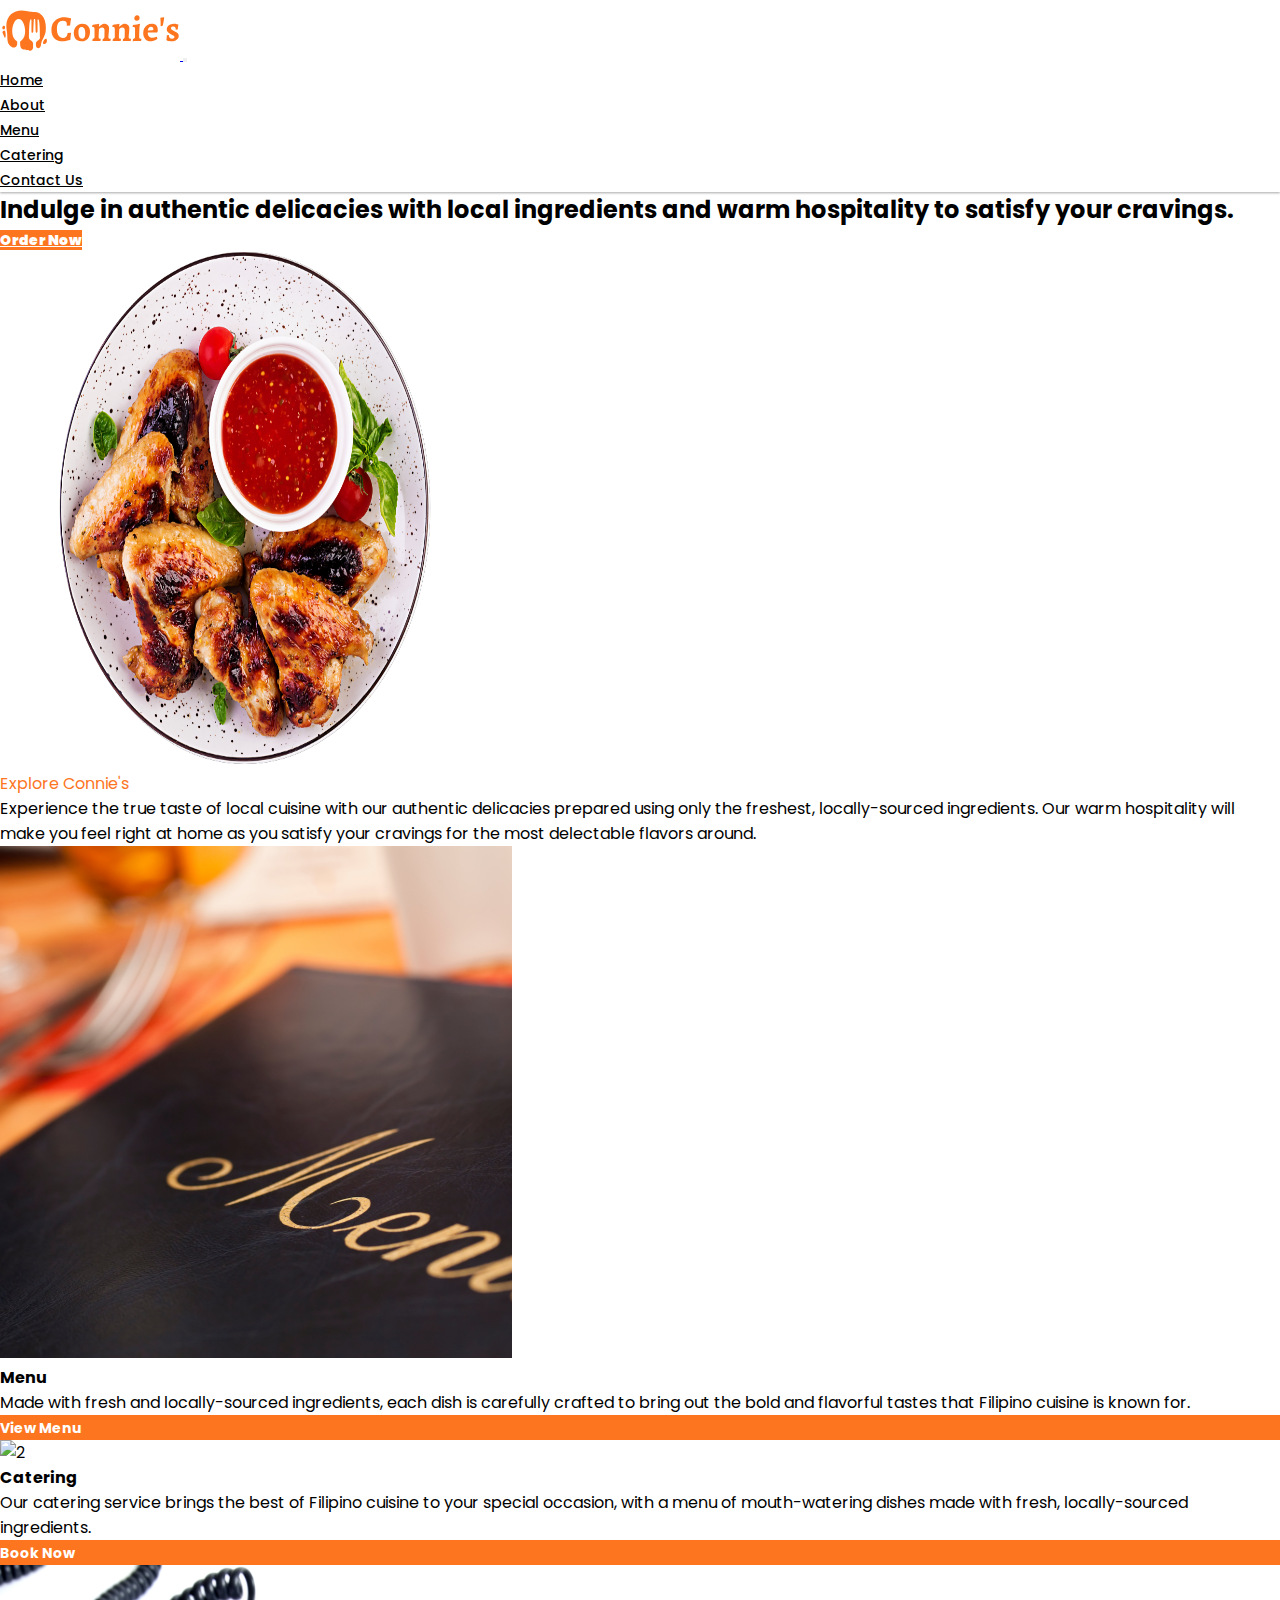
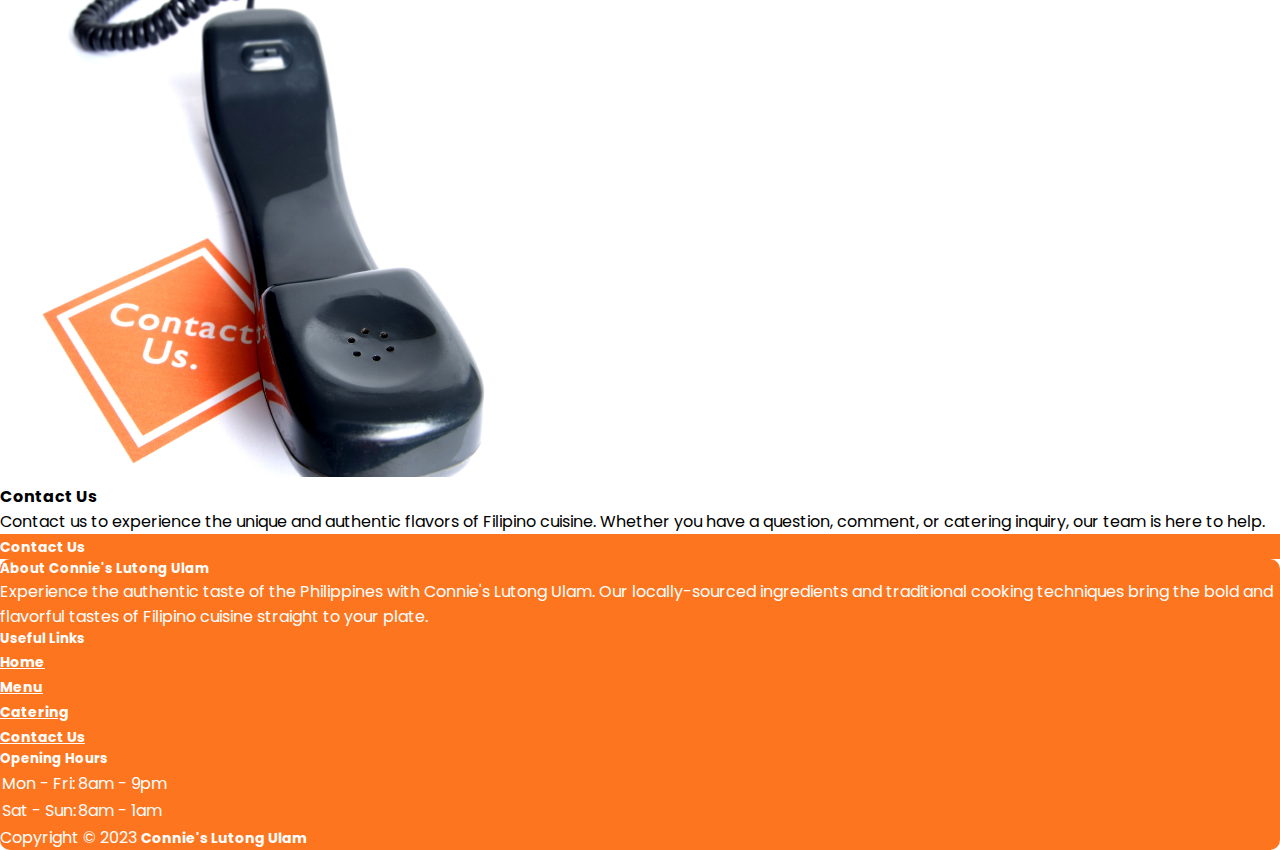
==== index.html @ 5be88b77 "modified:   index.html" ====
<!DOCTYPE html>
<html lang="en">
<head>
    <meta charset="UTF-8">
    <meta http-equiv="X-UA-Compatible" content="IE=edge">
    <meta name="viewport" content="width=device-width, initial-scale=1.0">
    <link href="https://cdn.jsdelivr.net/npm/bootstrap@5.3.0-alpha1/dist/css/bootstrap.min.css" rel="stylesheet" integrity="sha384-GLhlTQ8iRABdZLl6O3oVMWSktQOp6b7In1Zl3/Jr59b6EGGoI1aFkw7cmDA6j6gD" crossorigin="anonymous">
    <script src="https://cdn.jsdelivr.net/npm/bootstrap@5.3.0-alpha1/dist/js/bootstrap.bundle.min.js" integrity="sha384-w76AqPfDkMBDXo30jS1Sgez6pr3x5MlQ1ZAGC+nuZB+EYdgRZgiwxhTBTkF7CXvN" crossorigin="anonymous"></script>
    <link rel="stylesheet" type="text/css" href="style.css">
    <link rel="stylesheet" href="https://use.fontawesome.com/releases/v5.15.1/css/all.css" integrity="sha384-vp86vTRFVJgpjF9jiIGPEEqYqlDwgyBgEF109VFjmqGmIY/Y4HV4d3Gp2irVfcrp" crossorigin="anonymous">
    <link rel="shortcut icon" href="assets/img/favicon.svg" type="image/x-icon">
    <link rel="stylesheet" href="/assets/css/index.css">
    <title>Home | Connie's Lutong Ulam</title>
</head>
<body>
    <!--NavBar Start-->
  <nav class="navbar sticky-top navbar-expand-lg">
    <div class="container">
      <a class="navbar-brand" href="index.html">
        <img src="assets/img/logo.svg" alt="connies logo">
      </a>
      <button class="navbar-toggler" type="button" data-bs-toggle="collapse" data-bs-target="#navbar" aria-controls="HomeNavBar" aria-expanded="false" aria-label="Toggle Navigation">
        <span class="navbar-toggler-icon"></span>
      </button>
      <div class="collapse navbar-collapse" id="navbar">
        <ul class="navbar-nav ms-auto">
          <li class="nav-item">
            <a class="nav-link" href="index.html">Home</a>
          </li>
          <li class="nav-item">
            <a class="nav-link" href="about.html">About</a>
          </li>
          <li class="nav-item">
            <a class="nav-link" href="menu.html">Menu</a>
          </li>
          <li class="nav-item">
            <a class="nav-link" href="catering.html">Catering</a>
          </li>
          <li class="nav-item">
            <a class="nav-link" href="contact.html">Contact Us</a>
          </li>
        </ul>
      </div>
    </div>
  </nav>
 
<!--Selling Point Start-->
 
  <div class="container" id="hero">
    <div class="row align-items-center">
      <div class="col-md-6 col-sm-12 text-center text-md-left mx-auto" id="UniqueProposition">
        <h2 class="lead fs-1 my-3">Indulge in authentic delicacies with local ingredients and warm hospitality to satisfy your cravings.</h2>
        <a href="menu.html"class="btn btn-lg my-3">Order Now</a>
      </div>
      <div class="col-md-6 col-sm-12">
        <img src="assets/img/indeximg.png" alt="delicious food" class="img-fluid p-5" id="selling-point" width="512px" height="512px">
      </div>
    </div>
  </div>
  <!--Selling Point Ending-->

<!--Features Start-->
<div class="container">
<div class="display-5 fw-bold text-center py-3 bg-light" id="explore" style="color: #fd761f">Explore Connie's</div>
<p class="lead mb-3 text-center px-3 bg-light">Experience the true taste of local cuisine with our authentic delicacies prepared using only the freshest, locally-sourced ingredients. Our warm hospitality will make you feel right at home as you satisfy your cravings for the most delectable flavors around.</p>
<div class="container bg-light">
  <div class="row g-3">
    <div class="col-md-4 col-sm-12 mb-3 p-5">
      <div class="card h-100">
        <img src="assets/img/menu.svg" alt="menu" class="card-img-top">
        <div class="card-body">
          <h4 class="card-title">Menu</h4>
          <p class="card-text">Made with fresh and locally-sourced ingredients, each dish is carefully crafted to bring out the bold and flavorful tastes that Filipino cuisine is known for. </p>
          <div class="btn"><a href="menu.html" id="learnmore">View Menu</a> </div>
        </div>
      </div>
    </div>
    <div class="col-md-4 col-sm-12 mb-3 p-5">
      <div class="card h-100">
        <img src="assets/img/catering.svg" alt="2" class="card-img-top">
      <div class="card-body">
        <h4 class="card-title">Catering</h4>
        <p class="card-text">Our catering service brings the best of Filipino cuisine to your special occasion, with a menu of mouth-watering dishes made with fresh, locally-sourced ingredients. </p>
        <div class="btn"><a href="catering.html" id="learnmore">Book Now</a></div>
      </div>
    </div>
    </div>
    <div class="col-md-4 col-sm-12 mb-3 p-5">
      <div class="card h-100">
        <img src="assets/img/contact.svg" alt="Join Community" class="card-img-top img-fluid">
        <div class="card-body">
          <h4 class="card-title">Contact Us</h4>
          <p class="card-text">Contact us to experience the unique and authentic flavors of Filipino cuisine. Whether you have a question, comment, or catering inquiry, our team is here to help.</p>
          <div class="btn"><a href="contact.html" id="learnmore">Contact Us </a></div>
        </div>
      </div>
    </div>
  </div>
</div>
</div>
<!--Features End-->
 
<!---Footer Start-->
<!-- Remove the container if you want to extend the Footer to full width. -->
<div class="container-fluid">
  <footer style="background-color: #fd761f; border-radius: 10px;">
    <div class="container p-4">
      <div class="row">
        <div class="col-lg-6 col-md-12 mb-4">
          <h5 class="mb-3 fw-bold" style="color: white">About Connie's Lutong Ulam</h5>
          <p style="color: white">
            Experience the authentic taste of the Philippines with Connie's Lutong Ulam. Our locally-sourced ingredients and traditional cooking techniques bring the bold and flavorful tastes of Filipino cuisine straight to your plate.
          </p>
        </div>
        <div class="col-lg-3 col-md-6 mb-4">
          <h5 class="mb-3 fw-bold" style="color: white">Useful Links</h5>
          <ul class="list-unstyled mb-0">
            <li class="mb-1">
              <a href="/" style="color: white;">Home</a> 
            </li>
            <li class="mb-1">
              <a href="menu.html" style="color: white;">Menu</a>
            </li>
            <li class="mb-1">
              <a href="catering.html" style="color: white;">Catering</a>
            </li>
            <li>
              <a href="contact.html"style="color: white;">Contact Us</a>
            </li>
          </ul>
        </div>
        <div class="col-lg-3 col-md-6 mb-4">
          <h5 class="mb-1 fw-bold" style="color: white">Opening Hours</h5>
          <table class="table" style="border-color: white; color: white">
            <tbody>
              <tr>
                <td>Mon - Fri:</td>
                <td>8am - 9pm</td>
              </tr>
              <tr>
                <td>Sat - Sun:</td>
                <td>8am - 1am</td>
              </tr>
            </tbody>
          </table>
        </div>
      </div>
    </div>
    <div class="text-center p-3" style="color: white ">
    Copyright © 2023
      <a class="fs-5" href="/" style="color: white; text-decoration: none;">Connie's Lutong Ulam</a>
    </div>
    <!-- Copyright -->
  </footer>
  
</div>
<!-- End of .container -->
</body>

</html>
---- style.css ----
@import url('https://fonts.googleapis.com/css2?family=Poppins:wght@200;300;400;500;600;700&display=swap');
*{
  margin: 0;
  padding: 0;
  box-sizing: border-box;
  font-family: 'Poppins',sans-serif;
}
::selection{
  color: #000;
  background: #fff;
}

.img{
  background: url('img3.jpg')no-repeat;
  width: 100%;
  height: 100vh;
  background-size: cover;
  background-position: center;
  position: relative;
}
.img::before{
  content: '';
  position: absolute;
  height: 100%;
  width: 100%;
  background: rgba(0, 0, 0, 0.4);
}
.center{
  position: absolute;
  top: 52%;
  left: 50%;
  transform: translate(-50%, -50%);
  width: 100%;
  padding: 0 20px;
  text-align: center;
}
.center .title{
  color: #fff;
  font-size: 55px;
  font-weight: 600;
}
.center .sub_title{
  color: #fff;
  font-size: 52px;
  font-weight: 600;
}
.center .btns{
  margin-top: 20px;
}
.center .btns button{
  height: 55px;
  width: 170px;
  border-radius: 5px;
  border: none;
  margin: 0 10px;
  border: 2px solid white;
  font-size: 20px;
  font-weight: 500;
  padding: 0 10px;
  cursor: pointer;
  outline: none;
  transition: all 0.3s ease;
}
.center .btns button:first-child{
  color: #fff;
  background: none;
}
.btns button:first-child:hover{
  background: white;
  color: black;
}
.center .btns button:last-child{
  background: white;
  color: black;
}


a {
  font-size:14px;
  font-weight:700
}
.superNav {
  font-size:13px;
}
.form-control {
  outline:none !important;
  box-shadow: none !important;
}

#logo{
  
}




@media screen and (max-width:540px){
  .centerOnMobile {
    text-align:center
  }
}

@media (max-width: 400px){
  .container-fluid{
      height: 500px;
      flex-direction: column;
  }
}

@import url("https://cdn.jsdelivr.net/npm/bootstrap-icons@1.10.4/font/bootstrap-icons.css");
---- assets/css/index.css ----
.navbar {
    background: white;
    box-shadow: rgba(0, 0, 0, 0.12) 0px 1px 3px, rgba(0, 0, 0, 0.24) 0px 1px 2px;
    transition: all 0.3s ease-in-out;
}

.navbar-toggler-icon {
    background-image: url("data:image/svg+xml,%3Csvg xmlns='http://www.w3.org/2000/svg' viewBox='0 0 30 30'%3E%3Cpath stroke='%23fd761f' stroke-width='3' stroke-linecap='round' stroke-miterlimit='10' d='M4 7h22M4 15h22M4 23h22'/%3E%3C/svg%3E");
}
  
.navbar-toggler {
    border-color: transparent;
    color: white;
}

.navbar-toggler:hover {
    border-color: transparent;
    color: white;
}
  
.nav-link,
.dropdown-menu,
.dropdown-item {
    color: black;
    font-weight:500;

}

.nav-link:hover {
    color: #fd761f;
    text-decoration: none;
}

.btn {
    background-color: #fd761f;
    color: white;
    transition: all 0.3s ease-in-out;
    font-weight: 900;
}

.btn:hover {
    border-color: #fd761f;
    color: #fd761f;
    transform: scale(1.2);
}

.section-heading {
    color:black
}

#learnmore {
    text-decoration: none;
    color: white;
}

#learnmore:hover {
    color: #fd761f;
}
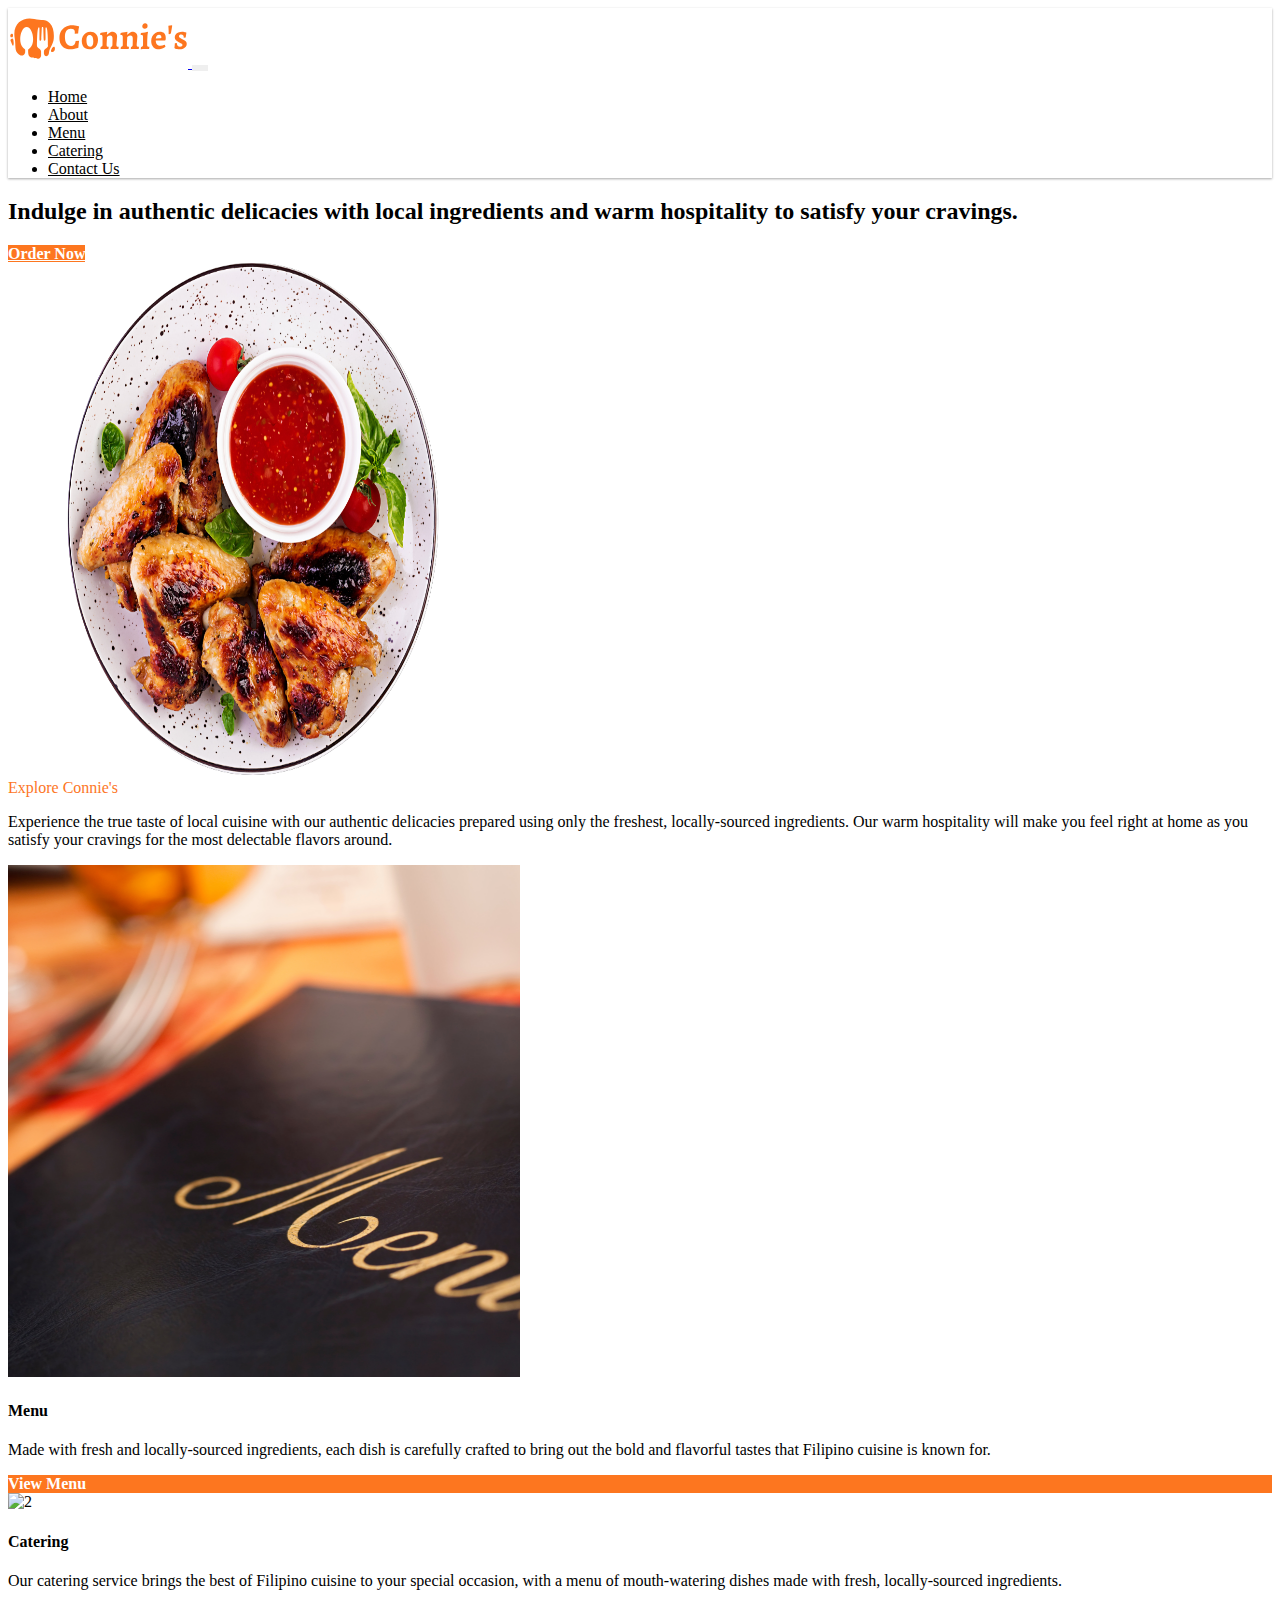
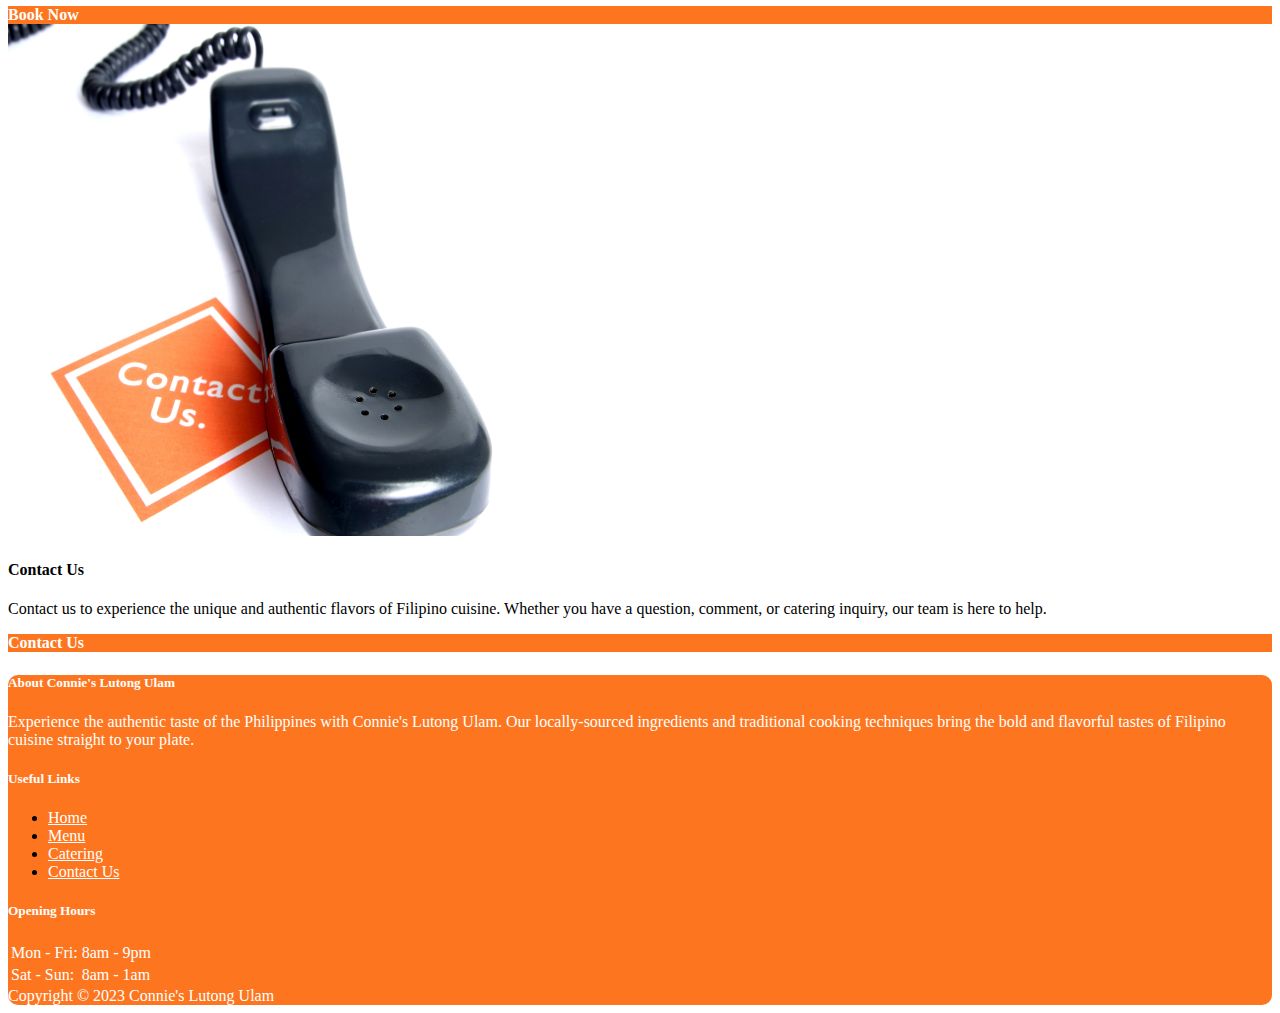
==== commit a53c4e94: "modified:   assets/js/login.js 	modified:   index.html 	new file:   login.html 	deleted:    signup.h" ====
--- a/index.html
+++ b/index.html
@@ -6,10 +6,9 @@
     <meta name="viewport" content="width=device-width, initial-scale=1.0">
     <link href="https://cdn.jsdelivr.net/npm/bootstrap@5.3.0-alpha1/dist/css/bootstrap.min.css" rel="stylesheet" integrity="sha384-GLhlTQ8iRABdZLl6O3oVMWSktQOp6b7In1Zl3/Jr59b6EGGoI1aFkw7cmDA6j6gD" crossorigin="anonymous">
     <script src="https://cdn.jsdelivr.net/npm/bootstrap@5.3.0-alpha1/dist/js/bootstrap.bundle.min.js" integrity="sha384-w76AqPfDkMBDXo30jS1Sgez6pr3x5MlQ1ZAGC+nuZB+EYdgRZgiwxhTBTkF7CXvN" crossorigin="anonymous"></script>
-    <link rel="stylesheet" type="text/css" href="style.css">
     <link rel="stylesheet" href="https://use.fontawesome.com/releases/v5.15.1/css/all.css" integrity="sha384-vp86vTRFVJgpjF9jiIGPEEqYqlDwgyBgEF109VFjmqGmIY/Y4HV4d3Gp2irVfcrp" crossorigin="anonymous">
     <link rel="shortcut icon" href="assets/img/favicon.svg" type="image/x-icon">
-    <link rel="stylesheet" href="/assets/css/index.css">
+    <link rel="stylesheet" href="assets/css/index.css">
     <title>Home | Connie's Lutong Ulam</title>
 </head>
 <body>
@@ -70,7 +69,7 @@
         <img src="assets/img/menu.svg" alt="menu" class="card-img-top">
         <div class="card-body">
           <h4 class="card-title">Menu</h4>
-          <p class="card-text">Made with fresh and locally-sourced ingredients, each dish is carefully crafted to bring out the bold and flavorful tastes that Filipino cuisine is known for. </p>
+          <p class="card-text">Made with fresh and locally-sourced ingredients, each dish is carefully crafted to bring out the bold and flavorful tastes that Filipino cuisine is known for. <br></p>
           <div class="btn"><a href="menu.html" id="learnmore">View Menu</a> </div>
         </div>
       </div>
@@ -101,8 +100,6 @@
 <!--Features End-->
  
 <!---Footer Start-->
-<!-- Remove the container if you want to extend the Footer to full width. -->
-<div class="container-fluid">
   <footer style="background-color: #fd761f; border-radius: 10px;">
     <div class="container p-4">
       <div class="row">
@@ -152,9 +149,7 @@
     </div>
     <!-- Copyright -->
   </footer>
-  
-</div>
-<!-- End of .container -->
+
 </body>
 
 </html>
--- a/assets/css/index.css
+++ b/assets/css/index.css
@@ -55,4 +55,5 @@
 
 #learnmore:hover {
     color: #fd761f;
-}+}
+
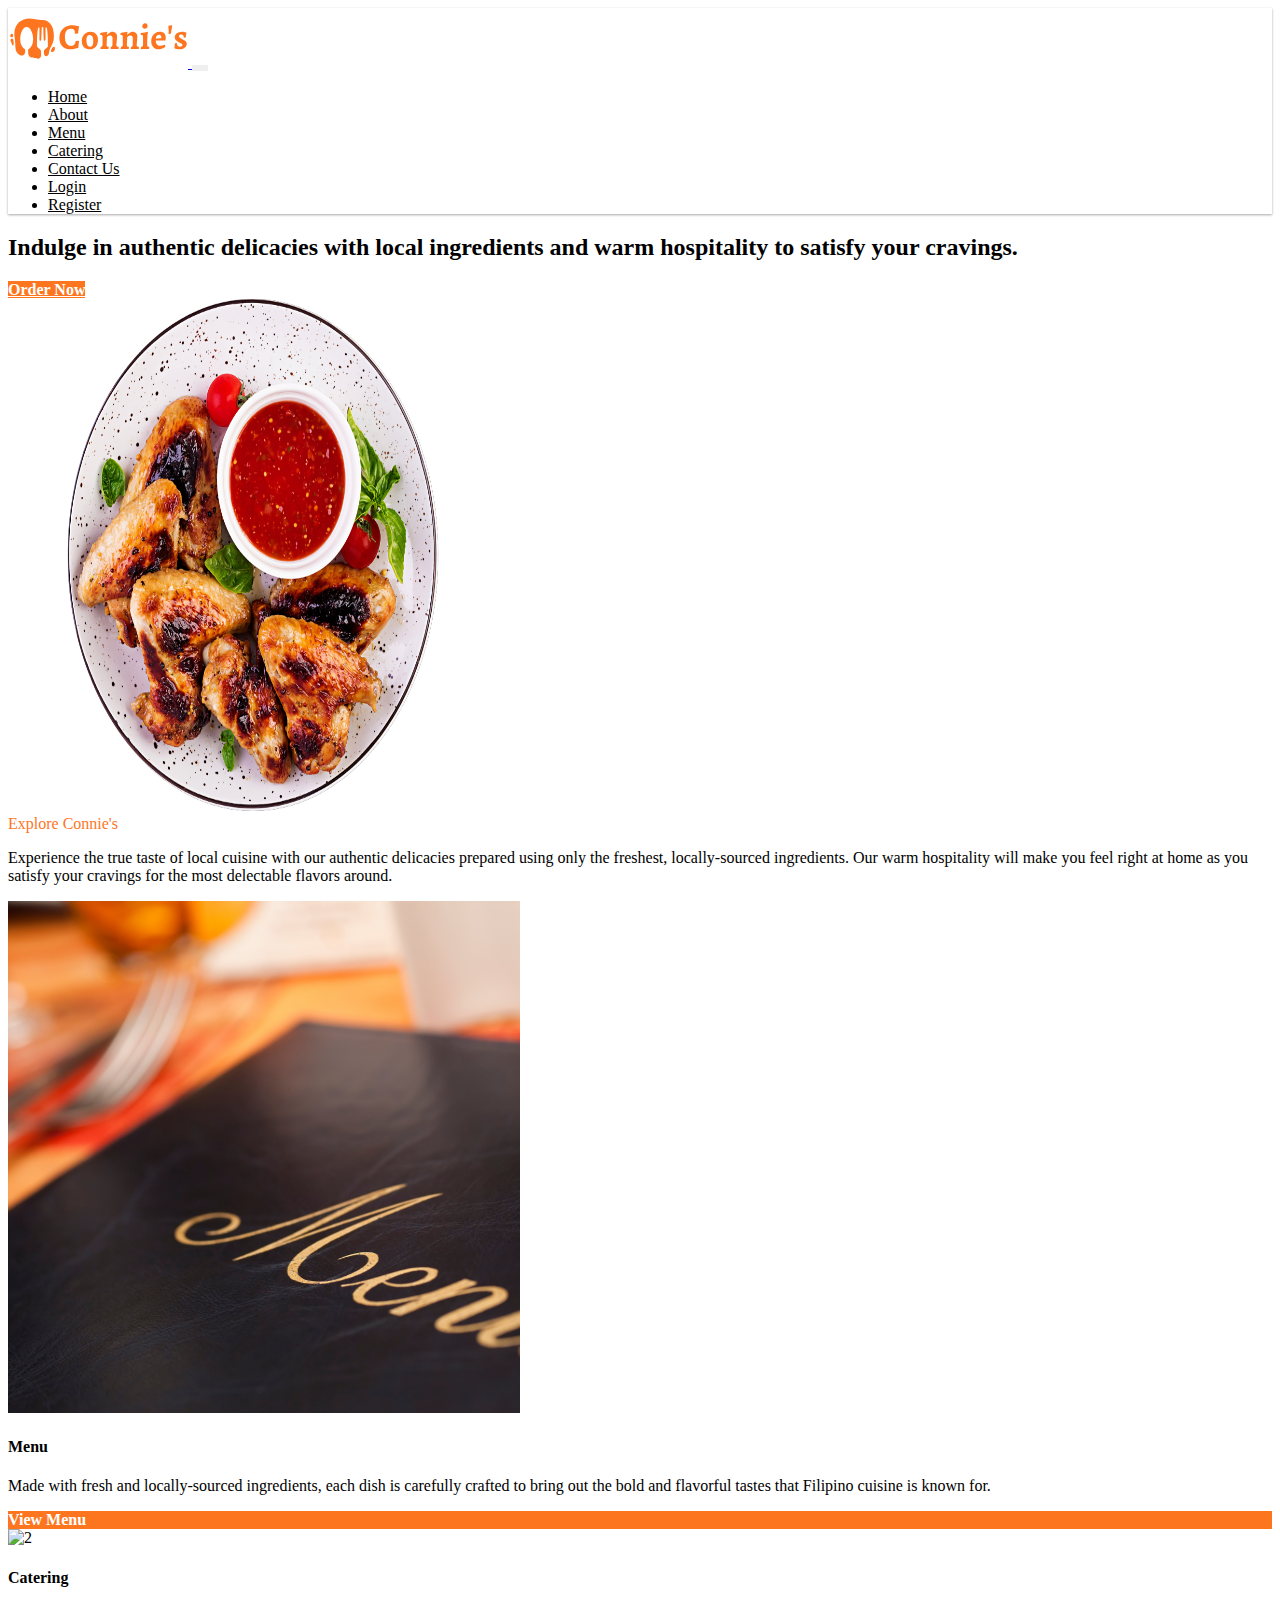
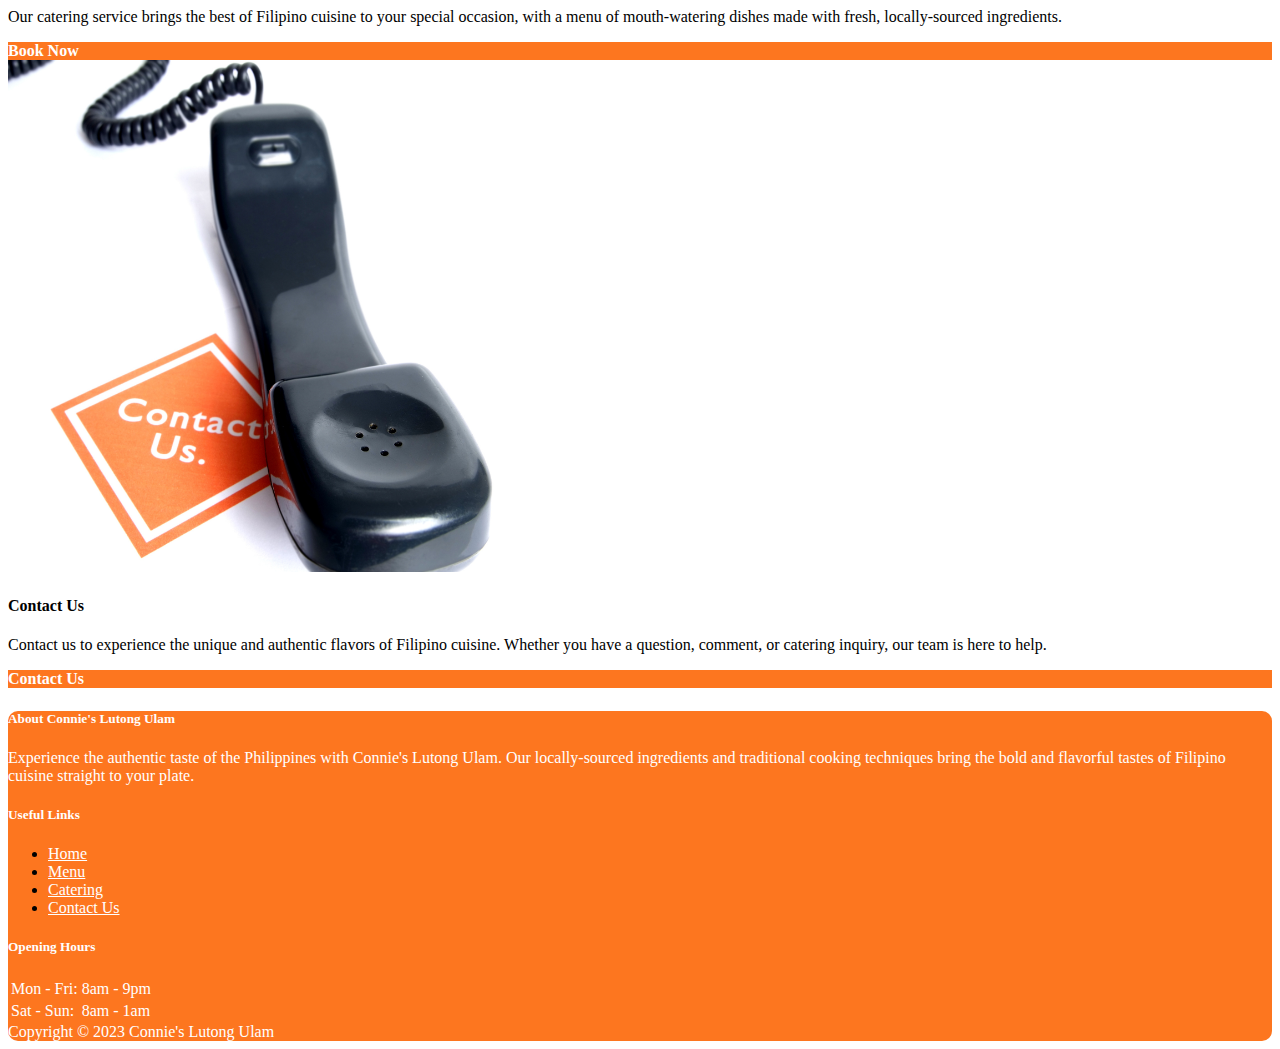
==== commit 5f500b05: "modified:   about.html 	modified:   catering.html 	modified:   contact.html 	modified:   index.html " ====
--- a/index.html
+++ b/index.html
@@ -37,6 +37,12 @@
           </li>
           <li class="nav-item">
             <a class="nav-link" href="contact.html">Contact Us</a>
+          </li>
+          <li class="nav-item">
+            <a class="nav-link" href="login.html">Login</a>
+          </li>
+          <li class="nav-item">
+            <a class="nav-link" href="register.html">Register</a>
           </li>
         </ul>
       </div>
